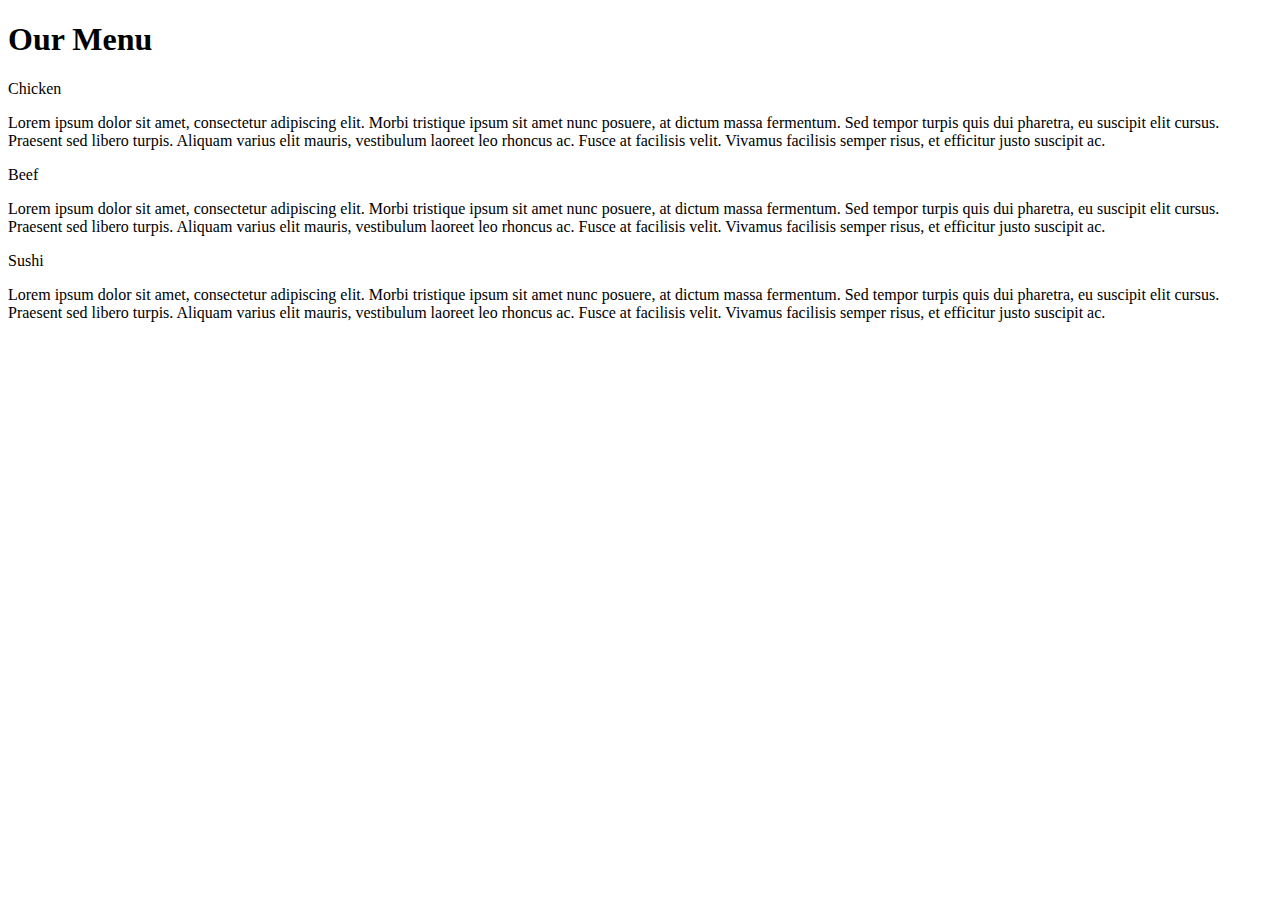
==== index.html @ fda21bfb "Rename indexx.html to index.html" ====
<!DOCTYPE html>
<html>
<head>
<meta name="viewport" content="width=device-width, initial-scale=1">
<link rel="stylesheet" href="pj.css">
<title>Assignment</title>


</head>
<body>
<h1>
	Our Menu
</h1>
 <div class="row">
    <div class="container col-lg-4 col-md-6 col-sm-12">
      <section>
        <div id="chicken">
          Chicken
        </div>
        <p>
          Lorem ipsum dolor sit amet, consectetur adipiscing elit. Morbi tristique ipsum sit amet nunc posuere, at dictum massa fermentum. Sed tempor turpis quis dui pharetra, eu suscipit elit cursus. Praesent sed libero turpis. Aliquam varius elit
          mauris, vestibulum laoreet leo rhoncus ac. Fusce at facilisis velit. Vivamus facilisis semper risus, et efficitur justo suscipit ac.
        </p>
      </section>
    </div>
    <div class="container col-lg-4 col-md-6 col-sm-12">
      <section>
        <div id="beef">
          Beef
        </div>
        <p>
          Lorem ipsum dolor sit amet, consectetur adipiscing elit. Morbi tristique ipsum sit amet nunc posuere, at dictum massa fermentum. Sed tempor turpis quis dui pharetra, eu suscipit elit cursus. Praesent sed libero turpis. Aliquam varius elit
          mauris, vestibulum laoreet leo rhoncus ac. Fusce at facilisis velit. Vivamus facilisis semper risus, et efficitur justo suscipit ac.
        </p>
      </section>
    </div>
    <div class="container col-lg-4 col-md-12 col-sm-12">
      <section>
        <div id="sushi">
          Sushi
        </div>
        <p>
          Lorem ipsum dolor sit amet, consectetur adipiscing elit. Morbi tristique ipsum sit amet nunc posuere, at dictum massa fermentum. Sed tempor turpis quis dui pharetra, eu suscipit elit cursus. Praesent sed libero turpis. Aliquam varius elit
          mauris, vestibulum laoreet leo rhoncus ac. Fusce at facilisis velit. Vivamus facilisis semper risus, et efficitur justo suscipit ac.
        </p>
      </section>
    </div>
  </div>


</body>
</html>
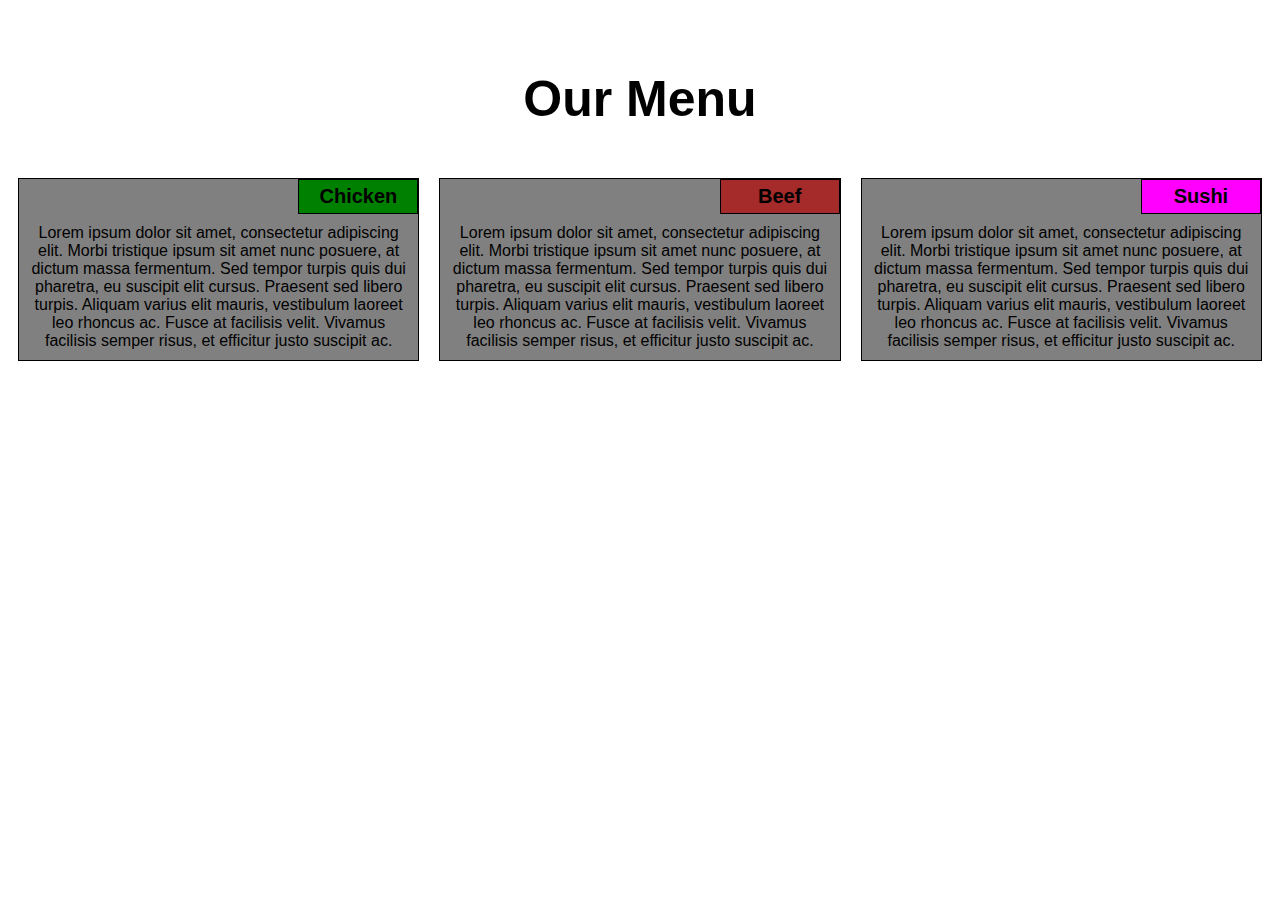
==== commit 1c0035b9: "Update index.html" ====
--- a/index.html
+++ b/index.html
@@ -2,7 +2,7 @@
 <html>
 <head>
 <meta name="viewport" content="width=device-width, initial-scale=1">
-<link rel="stylesheet" href="pj.css">
+<link rel="stylesheet" href="styles.css">
 <title>Assignment</title>
 
 
--- a/styles.css
+++ b/styles.css
@@ -0,0 +1,290 @@
+* {
+      box-sizing: border-box;
+    }
+
+    h1 {
+      font-family: arial;
+      margin: 70px;
+      text-align: center;
+      font-size: 50px;
+      margin-bottom: 30px;
+    }
+
+    p {
+      padding: 10px;
+      margin: 0;
+      
+    }
+
+    .container {
+      border: none;
+      margin-left: auto;
+      margin-right: auto;
+      margin-top: 10px;
+      margin-bottom: 10px;
+      padding: 10px;
+    }
+
+    section {
+      border: 1px solid black;
+      text-align: center;
+      width: 100%;
+      height: auto;
+      font-family: arial;
+      position: relative;
+      overflow: auto;
+      background-color: grey;
+    }
+
+    #chicken {
+      border: 1px solid black;
+      text-align: center;
+      width: 30%;
+      margin-left: 70%;
+      font-family: arial;
+      font-weight: bold;
+      font-size: 125%;
+      margin-bottom: 0;
+      margin-top: 0;
+      padding: 5px;
+      background-color: green;
+    }
+
+    #beef {
+      border: 1px solid black;
+      text-align: center;
+      width: 30%;
+      margin-left: 70%;
+      font-family: arial;
+      font-weight: bold;
+      font-size: 125%;
+      margin-bottom: 0;
+      margin-top: 0;
+      padding: 5px;
+      background-color: brown;
+      
+    }
+
+    #sushi {
+      border: 1px solid black;
+      text-align: center;
+      width: 30%;
+      margin-left: 70%;
+      font-family: sans-serif;
+      font-weight: bold;
+      font-size: 125%;
+      margin-bottom: 0;
+      margin-top: 0;
+      background-color: magenta;
+       padding: 5px;
+    }
+
+    .row {
+      width: 100%;
+    }
+
+    /* Desktop view */
+
+    @media (min-width: 992px) {
+
+      .col-lg-1,
+      .col-lg-2,
+      .col-lg-3,
+      .col-lg-4,
+      .col-lg-5,
+      .col-lg-6,
+      .col-lg-7,
+      .col-lg-8,
+      .col-lg-9,
+      .col-lg-10,
+      .col-lg-11,
+      .col-lg-12 {
+        float: left;
+      }
+
+      .col-lg-1 {
+        width: 8.33%;
+      }
+
+      .col-lg-2 {
+        width: 16.66%;
+      }
+
+      .col-lg-3 {
+        width: 25%;
+      }
+
+      .col-lg-4 {
+        width: 33.33%;
+      }
+
+      .col-lg-5 {
+        width: 41.66%;
+      }
+
+      .col-lg-6 {
+        width: 50%;
+      }
+
+      .col-lg-7 {
+        width: 58.33%;
+      }
+
+      .col-lg-8 {
+        width: 66.66%;
+      }
+
+      .col-lg-9 {
+        width: 74.99%;
+      }
+
+      .col-lg-10 {
+        width: 83.33%;
+      }
+
+      .col-lg-11 {
+        width: 91.66%;
+      }
+
+      .col-lg-12 {
+        width: 100%;
+      }
+
+    }
+
+    /* Tablet view */
+
+    @media (min-width: 768px) and (max-width: 991px) {
+
+      .col-md-1,
+      .col-md-2,
+      .col-md-3,
+      .col-md-4,
+      .col-md-5,
+      .col-md-6,
+      .col-md-7,
+      .col-md-8,
+      .col-md-9,
+      .col-md-10,
+      .col-md-11,
+      .col-md-12 {
+        float: left;
+      }
+
+      .col-md-1 {
+        width: 8.33%;
+      }
+
+      .col-md-2 {
+        width: 16.66%;
+      }
+
+      .col-md-3 {
+        width: 25%;
+      }
+
+      .col-md-4 {
+        width: 33.33%;
+      }
+
+      .col-md-5 {
+        width: 41.66%;
+      }
+
+      .col-md-6 {
+        width: 50%;
+      }
+
+      .col-md-7 {
+        width: 58.33%;
+      }
+
+      .col-md-8 {
+        width: 66.66%;
+      }
+
+      .col-md-9 {
+        width: 74.99%;
+      }
+
+      .col-md-10 {
+        width: 83.33%;
+      }
+
+      .col-md-11 {
+        width: 91.66%;
+      }
+
+      .col-md-12 {
+        width: 100%;
+      }
+    }
+
+    /* Mobile view */
+
+    @media (max-width: 768px) {
+
+      .col-sm-1,
+      .col-sm-2,
+      .col-sm-3,
+      .col-sm-4,
+      .col-sm-5,
+      .col-sm-6,
+      .col-sm-7,
+      .col-sm-8,
+      .col-sm-9,
+      .col-sm-10,
+      .col-sm-11,
+      .col-sm-12 {
+        float: left;
+      }
+
+      .col-sm-1 {
+        width: 8.33%;
+      }
+
+      .col-sm-2 {
+        width: 16.66%;
+      }
+
+      .col-sm-3 {
+        width: 25%;
+      }
+
+      .col-sm-4 {
+        width: 33.33%;
+      }
+
+      .col-sm-5 {
+        width: 41.66%;
+      }
+
+      .col-sm-6 {
+        width: 50%;
+      }
+
+      .col-sm-7 {
+        width: 58.33%;
+      }
+
+      .col-sm-8 {
+        width: 66.66%;
+      }
+
+      .col-sm-9 {
+        width: 74.99%;
+      }
+
+      .col-sm-10 {
+        width: 83.33%;
+      }
+
+      .col-sm-11 {
+        width: 91.66%;
+      }
+
+      .col-sm-12 {
+        width: 100%;
+      }
+    }
+  </style>